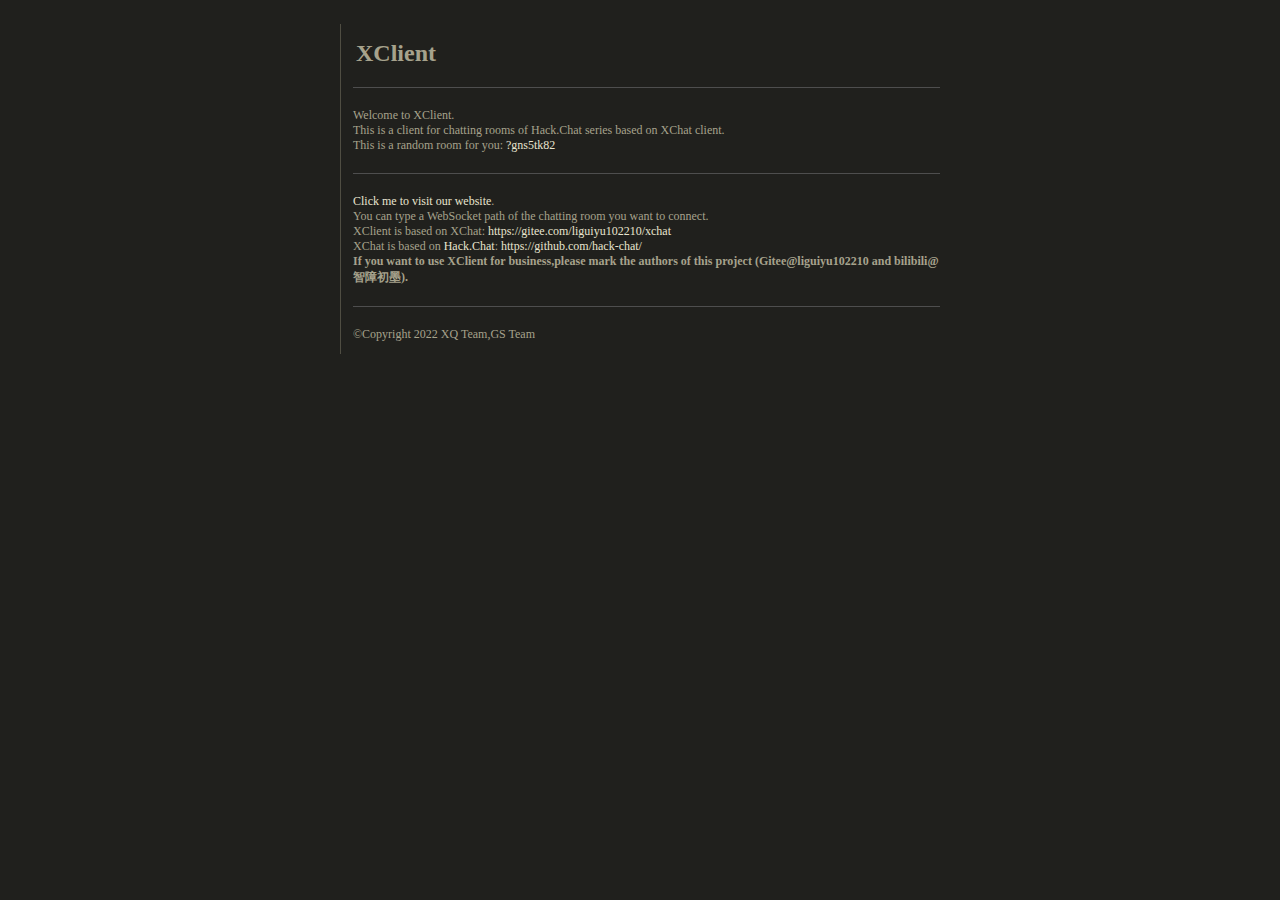
==== index.html @ c06b5663 "XClient" ====
<!DOCTYPE html>
<html>
    <head>
        <title>zzChat</title>
        <script>
            function lang(){
                var lang=navigator.language||navigator.userLanguage;
                lang=lang.substr(0,2);
                if(lang=='zh'){
                    window.location.replace('ch/index.html');
                }else{
                    window.location.replace('en/index.html');
					
                }
            }
        </script>
    </head>
    <body onload="lang()"></body>
</html>
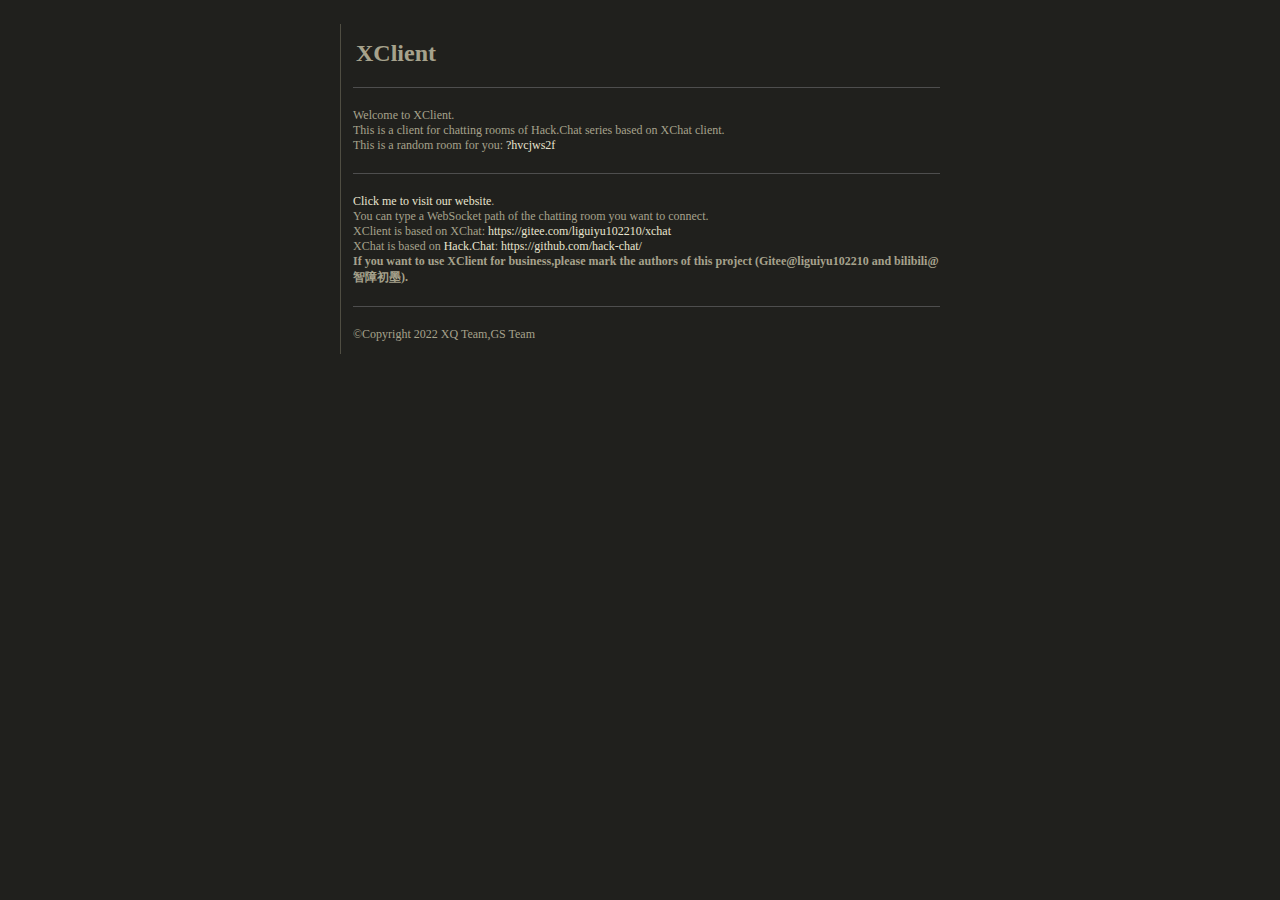
==== commit 240b872e: "Update index.html" ====
--- a/index.html
+++ b/index.html
@@ -1,7 +1,7 @@
 <!DOCTYPE html>
 <html>
     <head>
-        <title>zzChat</title>
+        <title>ChatRoom</title>
         <script>
             function lang(){
                 var lang=navigator.language||navigator.userLanguage;
@@ -16,4 +16,4 @@
         </script>
     </head>
     <body onload="lang()"></body>
-</html>+</html>
